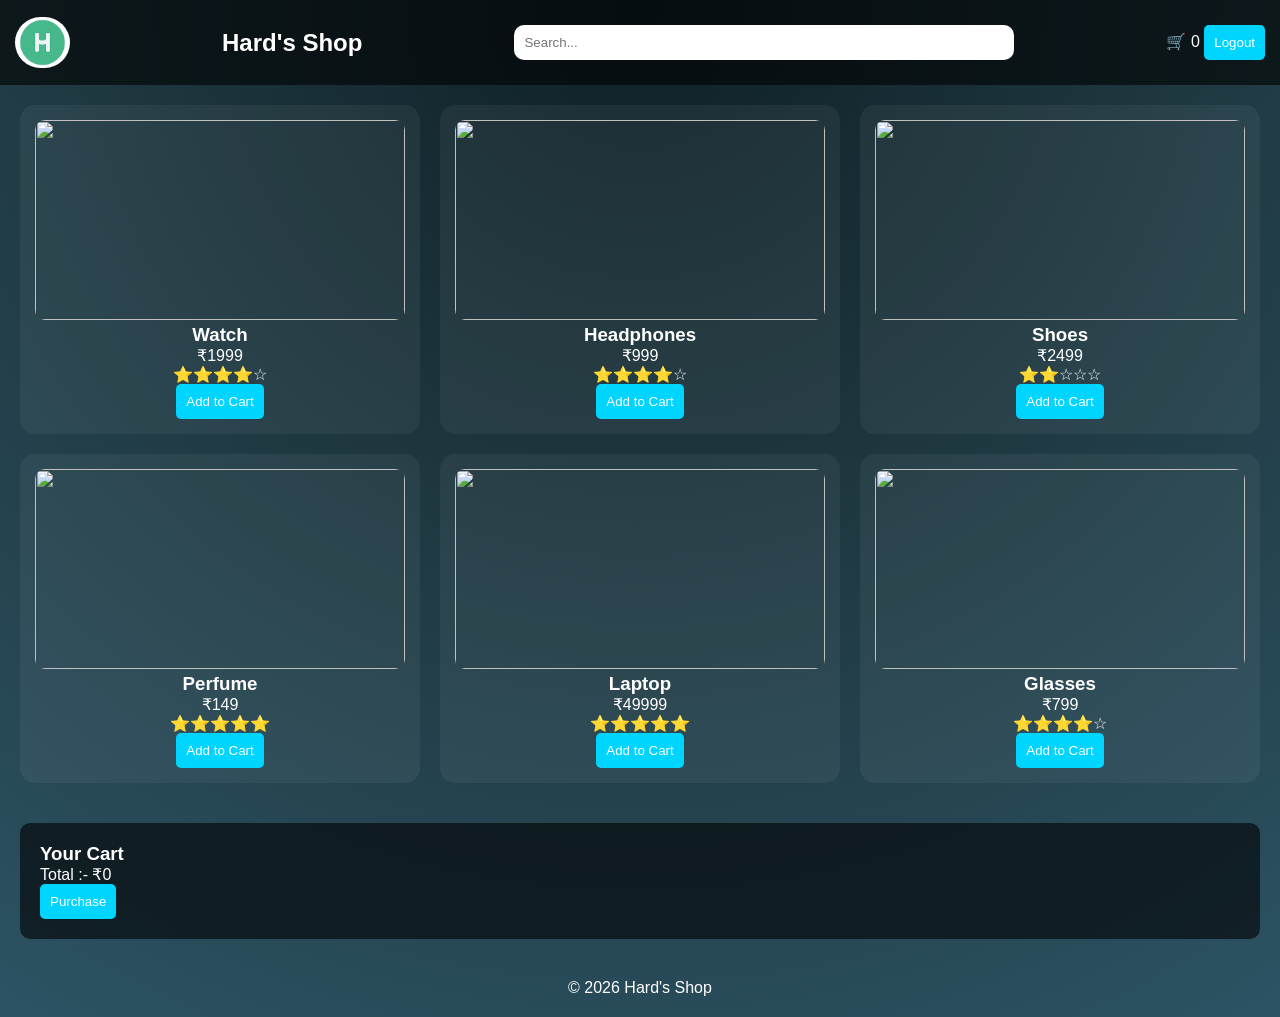
==== home.html @ d70d4bb9 "Add files via upload" ====
<!DOCTYPE html>
<html>

<head>
    <title>Home</title>
    <link rel="stylesheet" href="style.css">
    <script defer src="script.js"></script>
</head>

<body>

    <div class="navbar">
        <img src="[data-uri]"
            alt="MY PHOTO" width="55px" style="border-radius: 49px;">
        <h2>Hard's Shop</h2>

        <input type="text" id="search" placeholder="Search..." onkeyup="searchProduct()">

        <div>
            <span id="cartCount">🛒 0</span>
            <button onclick="logout()">Logout</button>
        </div>
    </div>

    <div class="container">

        <div class="card">
            <img src="https://images.pexels.com/photos/190819/pexels-photo-190819.jpeg">
            <h3>Watch</h3>
            <p>₹1999</p>
            <p>⭐⭐⭐⭐☆</p>
            <button onclick="addToCart(0)">Add to Cart</button>
        </div>

        <div class="card">
            <img src="https://images.unsplash.com/photo-1481207801830-97f0f9a1337e">
            <h3>Headphones</h3>
            <p>₹999</p>
            <p>⭐⭐⭐⭐☆</p>
            <button onclick="addToCart(1)">Add to Cart</button>
        </div>

        <div class="card">
            <img src="https://images.unsplash.com/photo-1543508282-6319a3e2621f">
            <h3>Shoes</h3>
            <p>₹2499</p>
            <p>⭐⭐☆☆☆</p>
            <button onclick="addToCart(2)">Add to Cart</button>
        </div>
        <div class="card">
            <img src="https://images.unsplash.com/photo-1585386959984-a4155224a1ad?w=600&auto=format&fit=crop&q=60">
            <h3>Perfume</h3>
            <p>₹149</p>
            <p>⭐⭐⭐⭐⭐</p>
            <button onclick="addToCart(3)">Add to Cart</button>
        </div>
        <div class="card">
            <img src="https://images.unsplash.com/photo-1580894894513-541e068a3e2b?w=600&auto=format&fit=crop&q=60">
            <h3>Laptop</h3>
            <p>₹49999</p>
            <p>⭐⭐⭐⭐⭐</p>
            <button onclick="addToCart(4)">Add to Cart</button>
        </div>
        <div class="card">
            <img src="https://images.unsplash.com/photo-1572635196237-14b3f281503f?w=600&auto=format&fit=crop&q=60">
            <h3>Glasses</h3>
            <p>₹799</p>
            <p>⭐⭐⭐⭐☆</p>
            <button onclick="addToCart(5)">Add to Cart</button>
        </div>

    </div>

    <div class="cart-box">
        <h3>Your Cart</h3>
        <div id="cartItems"></div>
        <p id="totalPrice"></p>

        <a href="order.html">
            <button>Purchase</button>
        </a>
    </div>
    <footer style="text-align:center; padding:20px;">
        <p>© 2026 Hard's Shop</p>
    </footer>

</body>

</html>
---- style.css ----
*{
margin:0;
padding:0;
box-sizing:border-box;
font-family:sans-serif;
}

body{
background: radial-gradient(circle at top, #0f2027,#203a43,#2c5364);
color:white;
}

.center{
display:flex;
justify-content:center;
align-items:center;
height:100vh;
}


.box{
width:350px;
padding:30px;
border-radius:20px;
background: rgba(255,255,255,0.05);
backdrop-filter: blur(15px);
text-align:center;
box-shadow:0 0 30px #00c6ff;
}
input, textarea{
width:100%;
padding:10px;
margin:10px 0;
border:none;
border-radius:10px;
background: rgb(255, 255, 255);
color:rgb(0, 0, 0);
outline:none;
}


button{
padding:10px;
border:none;
border-radius:10px;
background:linear-gradient(45deg,#00c6ff,#0072ff);
color:white;
cursor:pointer;
transition:0.3s;
}

button:hover{
transform:scale(1.05);
}

.navbar{
display:flex;
justify-content:space-between;
align-items: center;
padding:15px;
background:rgba(0,0,0,0.6);
}

.navbar input{
width:40%;
}

.container{
display:grid;
grid-template-columns:repeat(3,1fr);
gap:20px;
padding:20px;
}


.card{
background:rgba(255,255,255,0.05);
padding:15px;
border-radius:15px;
text-align:center;
transition:0.3s;
}

.card:hover{
transform:translateY(-10px);
box-shadow:0 0 20px #00c6ff;
}

.card img{
width:100%;
height:200px;
object-fit:cover;
border-radius:10px;
}

.cart-box{
padding:20px;
background:rgba(0,0,0,0.6);
margin:20px;
border-radius:10px;
}

#orderItems{
padding:20px;
}

#orderItems div{
display:flex;
align-items:center;
gap:20px;
background:rgb(255, 222, 222);
margin:10px 0;
padding:10px;
border-radius:8px;
box-shadow:0 4px 10px rgba(0,0,0,0.2);
}

#orderItems img{
width:80px;
height:80px;
object-fit:cover;
}

#totalAmount{
text-align:center;
font-size:22px;
color:#0fdfff;
margin-top:20px;
}

button{
padding:10px;
background:#00d5ff;
border:none;
cursor:pointer;
border-radius:5px;
}

button:hover{
background:#03d1ff;
}

#orderItems{
padding:20px;
max-width:800px;
margin:auto;
}

.order-card{
display:flex;
gap:20px;
align-items:center;
background:white;
padding:15px;
margin-bottom:15px;
border-radius:10px;
box-shadow:0 4px 10px rgba(0,0,0,0.1);
transition:0.3s;
}

.order-card:hover{
transform:scale(1.02);
}

.order-card img{
width:100px;
height:100px;
object-fit:cover;
border-radius:10px;
}

.order-card div{
flex:1;
}

.order-card p{
margin:5px 0;
font-size:16px;
}

#totalAmount{
text-align:center;
font-size:24px;
font-weight:bold;
color:#3de8ff;
margin-top:20px;
}

.order-btn{
display:block;
margin:20px auto;
padding:12px 25px;
background:#07cdff;
border:none;
border-radius:8px;
cursor:pointer;
font-size:16px;
}

.order-btn:hover{
background:#11e3ff;
}

.pname{
color:#0f1111;
font-size:18px;
font-weight:bold;
}

.pname:hover{
color:#007185;   
cursor:pointer;
}
.price{
color:#007185;
font-weight:bold;
}

.qty{
color:#111;
}

.subtotal{
color:#b12704;
font-weight:bold;
}
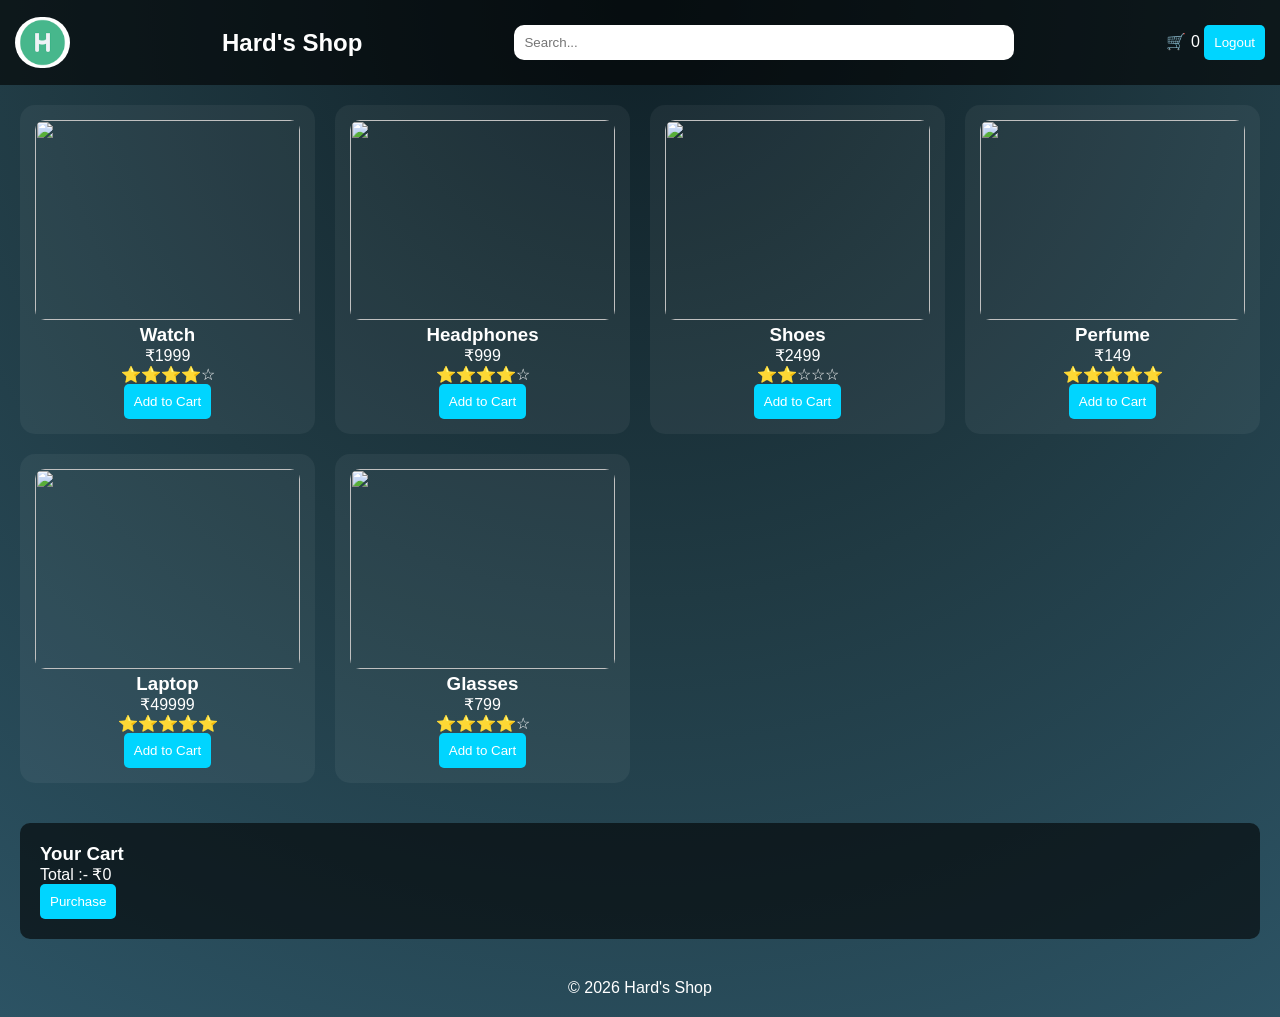
==== commit ca369a83: "Update home.html" ====
--- a/home.html
+++ b/home.html
@@ -3,6 +3,7 @@
 
 <head>
     <title>Home</title>
+    <meta name="viewport" content="width=device-width, initial-scale=1.0">
     <link rel="stylesheet" href="style.css">
     <script defer src="script.js"></script>
 </head>
@@ -86,4 +87,4 @@
 
 </body>
 
-</html>+</html>
--- a/style.css
+++ b/style.css
@@ -1,227 +1,278 @@
-
-*{
-margin:0;
-padding:0;
-box-sizing:border-box;
-font-family:sans-serif;
-}
-
-body{
-background: radial-gradient(circle at top, #0f2027,#203a43,#2c5364);
-color:white;
-}
-
-.center{
-display:flex;
-justify-content:center;
-align-items:center;
-height:100vh;
-}
-
-
-.box{
-width:350px;
-padding:30px;
-border-radius:20px;
-background: rgba(255,255,255,0.05);
-backdrop-filter: blur(15px);
-text-align:center;
-box-shadow:0 0 30px #00c6ff;
-}
-input, textarea{
-width:100%;
-padding:10px;
-margin:10px 0;
-border:none;
-border-radius:10px;
-background: rgb(255, 255, 255);
-color:rgb(0, 0, 0);
-outline:none;
-}
-
-
-button{
-padding:10px;
-border:none;
-border-radius:10px;
-background:linear-gradient(45deg,#00c6ff,#0072ff);
-color:white;
-cursor:pointer;
-transition:0.3s;
-}
-
-button:hover{
-transform:scale(1.05);
-}
-
-.navbar{
-display:flex;
-justify-content:space-between;
-align-items: center;
-padding:15px;
-background:rgba(0,0,0,0.6);
-}
-
-.navbar input{
-width:40%;
-}
-
-.container{
-display:grid;
-grid-template-columns:repeat(3,1fr);
-gap:20px;
-padding:20px;
-}
-
-
-.card{
-background:rgba(255,255,255,0.05);
-padding:15px;
-border-radius:15px;
-text-align:center;
-transition:0.3s;
-}
-
-.card:hover{
-transform:translateY(-10px);
-box-shadow:0 0 20px #00c6ff;
-}
-
-.card img{
-width:100%;
-height:200px;
-object-fit:cover;
-border-radius:10px;
-}
-
-.cart-box{
-padding:20px;
-background:rgba(0,0,0,0.6);
-margin:20px;
-border-radius:10px;
-}
-
-#orderItems{
-padding:20px;
-}
-
-#orderItems div{
-display:flex;
-align-items:center;
-gap:20px;
-background:rgb(255, 222, 222);
-margin:10px 0;
-padding:10px;
-border-radius:8px;
-box-shadow:0 4px 10px rgba(0,0,0,0.2);
-}
-
-#orderItems img{
-width:80px;
-height:80px;
-object-fit:cover;
-}
-
-#totalAmount{
-text-align:center;
-font-size:22px;
-color:#0fdfff;
-margin-top:20px;
-}
-
-button{
-padding:10px;
-background:#00d5ff;
-border:none;
-cursor:pointer;
-border-radius:5px;
-}
-
-button:hover{
-background:#03d1ff;
-}
-
-#orderItems{
-padding:20px;
-max-width:800px;
-margin:auto;
-}
-
-.order-card{
-display:flex;
-gap:20px;
-align-items:center;
-background:white;
-padding:15px;
-margin-bottom:15px;
-border-radius:10px;
-box-shadow:0 4px 10px rgba(0,0,0,0.1);
-transition:0.3s;
-}
-
-.order-card:hover{
-transform:scale(1.02);
-}
-
-.order-card img{
-width:100px;
-height:100px;
-object-fit:cover;
-border-radius:10px;
-}
-
-.order-card div{
-flex:1;
-}
-
-.order-card p{
-margin:5px 0;
-font-size:16px;
-}
-
-#totalAmount{
-text-align:center;
-font-size:24px;
-font-weight:bold;
-color:#3de8ff;
-margin-top:20px;
-}
-
-.order-btn{
-display:block;
-margin:20px auto;
-padding:12px 25px;
-background:#07cdff;
-border:none;
-border-radius:8px;
-cursor:pointer;
-font-size:16px;
-}
-
-.order-btn:hover{
-background:#11e3ff;
-}
-
-.pname{
-color:#0f1111;
-font-size:18px;
-font-weight:bold;
-}
-
-.pname:hover{
-color:#007185;   
-cursor:pointer;
-}
-.price{
-color:#007185;
-font-weight:bold;
-}
-
-.qty{
-color:#111;
-}
-
-.subtotal{
-color:#b12704;
-font-weight:bold;
-}+* {
+  margin: 0;
+  padding: 0;
+  box-sizing: border-box;
+  font-family: sans-serif;
+}
+
+body {
+  background: radial-gradient(circle at top, #0f2027, #203a43, #2c5364);
+  color: white;
+}
+
+.center {
+  display: flex;
+  justify-content: center;
+  align-items: center;
+  height: 100vh;
+}
+
+.box {
+  width: 90%;
+  max-width: 350px;
+  padding: 30px;
+  border-radius: 20px;
+  background: rgba(255, 255, 255, 0.05);
+  backdrop-filter: blur(15px);
+  text-align: center;
+  box-shadow: 0 0 30px #00c6ff;
+}
+input,
+textarea {
+  width: 100%;
+  padding: 10px;
+  margin: 10px 0;
+  border: none;
+  border-radius: 10px;
+  background: rgb(255, 255, 255);
+  color: rgb(0, 0, 0);
+  outline: none;
+}
+
+button {
+  padding: 10px;
+  border: none;
+  border-radius: 10px;
+  background: linear-gradient(45deg, #00c6ff, #0072ff);
+  color: white;
+  cursor: pointer;
+  transition: 0.3s;
+}
+
+button:hover {
+  transform: scale(1.05);
+}
+
+.navbar {
+  display: flex;
+  justify-content: space-between;
+  align-items: center;
+  padding: 15px;
+  background: rgba(0, 0, 0, 0.6);
+}
+
+.navbar input {
+  width: 40%;
+}
+
+.container {
+  display: grid;
+  grid-template-columns: repeat(auto-fit, minmax(250px, 1fr));
+  gap: 20px;
+  padding: 20px;
+}
+
+.card {
+  background: rgba(255, 255, 255, 0.05);
+  padding: 15px;
+  border-radius: 15px;
+  text-align: center;
+  transition: 0.3s;
+}
+
+.card:hover {
+  transform: translateY(-10px);
+  box-shadow: 0 0 20px #00c6ff;
+}
+
+.card img {
+  width: 100%;
+  height: 200px;
+  object-fit: cover;
+  border-radius: 10px;
+}
+
+.cart-box {
+  padding: 20px;
+  background: rgba(0, 0, 0, 0.6);
+  margin: 20px;
+  border-radius: 10px;
+}
+
+#orderItems {
+  padding: 20px;
+}
+
+#orderItems div {
+  display: flex;
+  align-items: center;
+  gap: 20px;
+  background: rgb(255, 222, 222);
+  margin: 10px 0;
+  padding: 10px;
+  border-radius: 8px;
+  box-shadow: 0 4px 10px rgba(0, 0, 0, 0.2);
+}
+
+#orderItems img {
+  width: 80px;
+  height: 80px;
+  object-fit: cover;
+}
+
+#totalAmount {
+  text-align: center;
+  font-size: 22px;
+  color: #0fdfff;
+  margin-top: 20px;
+}
+
+button {
+  padding: 10px;
+  background: #00d5ff;
+  border: none;
+  cursor: pointer;
+  border-radius: 5px;
+}
+
+button:hover {
+  background: #03d1ff;
+}
+
+#orderItems {
+  padding: 20px;
+  max-width: 800px;
+  margin: auto;
+}
+
+.order-card {
+  display: flex;
+  gap: 20px;
+  align-items: center;
+  background: white;
+  padding: 15px;
+  margin-bottom: 15px;
+  border-radius: 10px;
+  box-shadow: 0 4px 10px rgba(0, 0, 0, 0.1);
+  transition: 0.3s;
+}
+
+.order-card:hover {
+  transform: scale(1.02);
+}
+
+.order-card img {
+  width: 100px;
+  height: 100px;
+  object-fit: cover;
+  border-radius: 10px;
+}
+
+.order-card div {
+  flex: 1;
+}
+
+.order-card p {
+  margin: 5px 0;
+  font-size: 16px;
+}
+
+#totalAmount {
+  text-align: center;
+  font-size: 24px;
+  font-weight: bold;
+  color: #3de8ff;
+  margin-top: 20px;
+}
+
+.order-btn {
+  display: block;
+  margin: 20px auto;
+  padding: 12px 25px;
+  background: #07cdff;
+  border: none;
+  border-radius: 8px;
+  cursor: pointer;
+  font-size: 16px;
+}
+
+.order-btn:hover {
+  background: #11e3ff;
+}
+
+.pname {
+  color: #0f1111;
+  font-size: 18px;
+  font-weight: bold;
+}
+
+.pname:hover {
+  color: #007185;
+  cursor: pointer;
+}
+.price {
+  color: #007185;
+  font-weight: bold;
+}
+
+.qty {
+  color: #111;
+}
+
+.subtotal {
+  color: #b12704;
+  font-weight: bold;
+}
+
+@media (max-width: 768px) {
+  .navbar {
+    flex-direction: column;
+    gap: 15px;
+    text-align: center;
+  }
+
+  .navbar input {
+    width: 100%;
+  }
+
+  .container {
+    grid-template-columns: 1fr;
+    padding: 15px;
+  }
+
+  .card img {
+    height: 220px;
+  }
+
+  .cart-box {
+    margin: 10px;
+  }
+
+  .order-card {
+    flex-direction: column;
+    text-align: center;
+  }
+
+  .order-card img {
+    width: 120px;
+    height: 120px;
+  }
+
+  h2 {
+    font-size: 22px;
+  }
+
+  button {
+    width: 100%;
+  }
+}
+
+@media (max-width: 480px) {
+  .card img {
+    height: 180px;
+  }
+
+  h2 {
+    font-size: 20px;
+  }
+}
